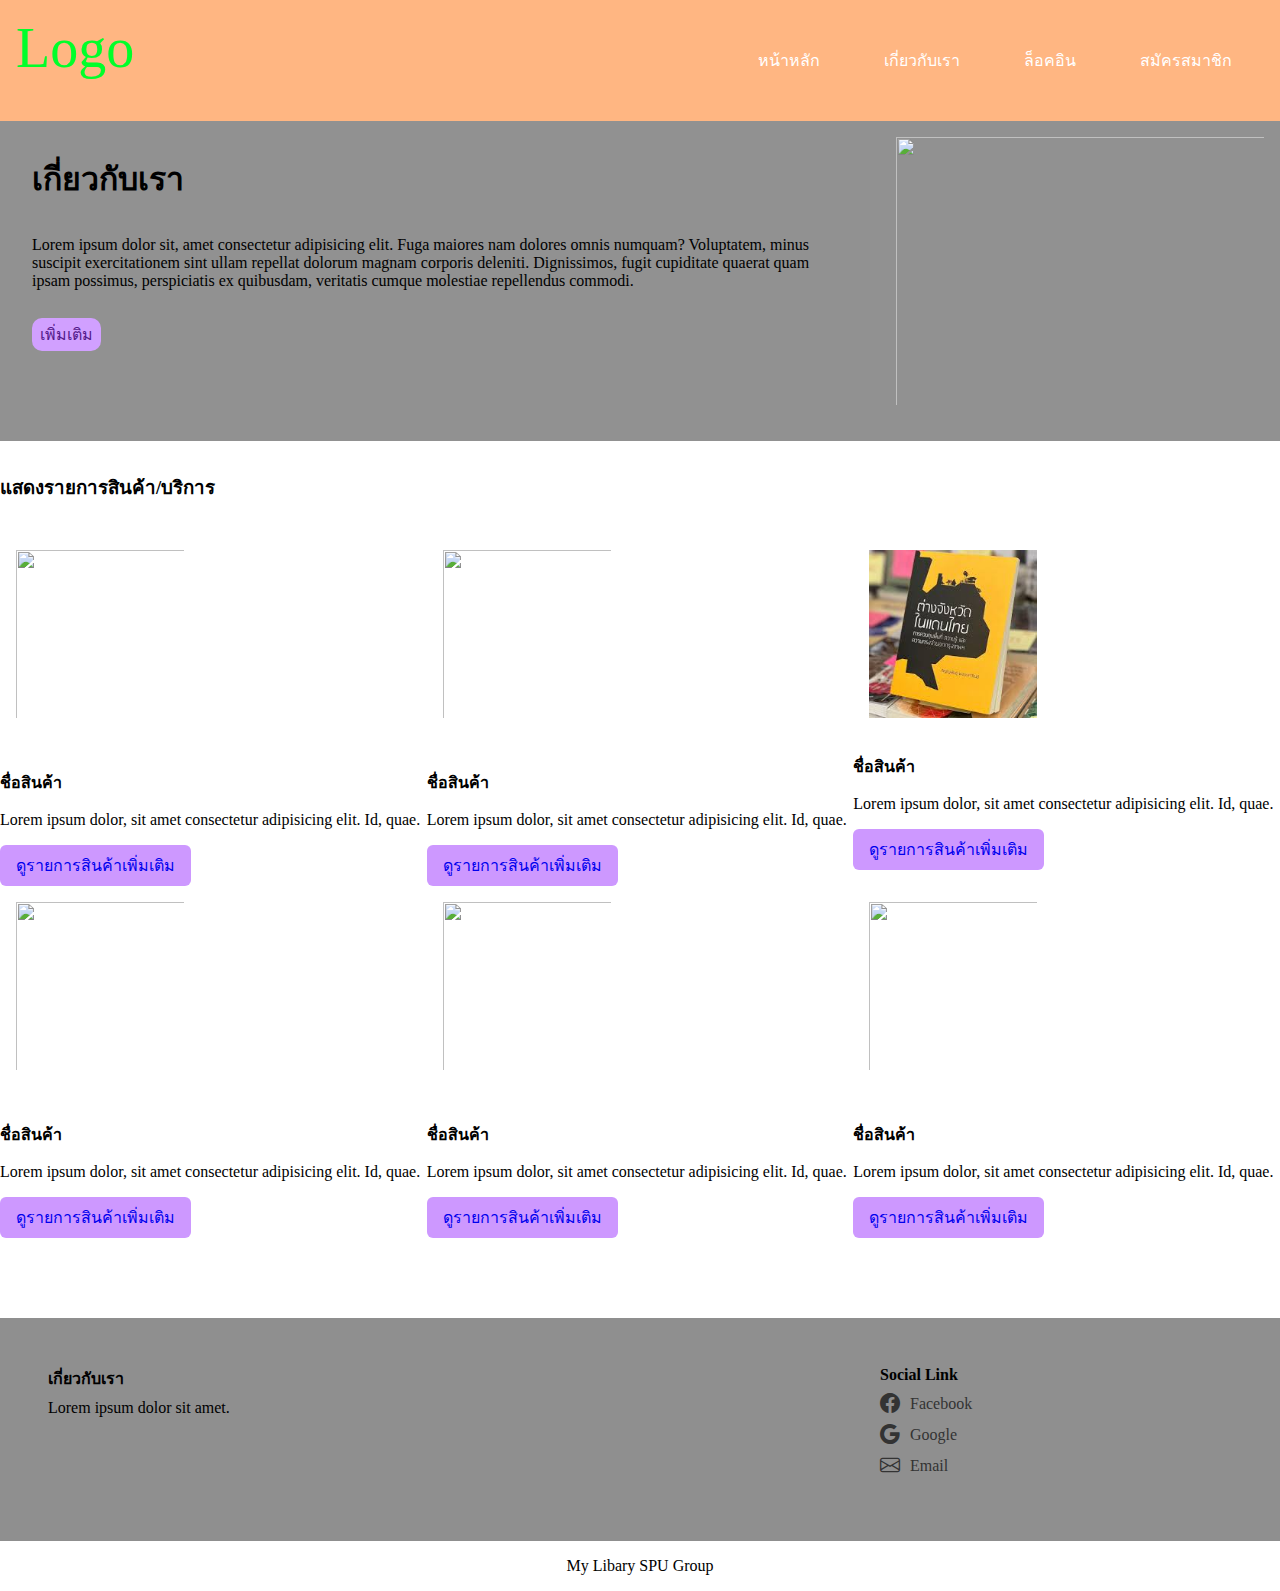
==== index.html @ f41d1828 "Add files via upload" ====
<!DOCTYPE html>
<html lang="en">
<head>
    <meta charset="UTF-8">
    <meta name="viewport" content="width=device-width, initial-scale=1.0">
    <title>My library room</title>
    <link rel="stylesheet" href="mainstye.css">
    <link rel="stylesheet" href="https://cdn.jsdelivr.net/npm/bootstrap-icons/font/bootstrap-icons.css">
</head>
<body>
    <nav>
        <div class="Header"></div>
            <div class="nav-head">
                <div class="Logo"><a href="#">Logo</a></div>
                    <ul class="menu">
                        <li><a href="">หน้าหลัก</a></li>
                        <li><a href="">เกี่ยวกับเรา</a></li>
                        <li><a href="">ล็อคอิน</a></li>
                        <li><a href="">สมัครสมาชิก</a></li>
                    </div>
                    </ul>
    </nav>

    <section class="maincontent">
        <div class="container"></div>
            <div class="maincontent-con">
                <div class="maincontent-info">
                    <h3>เกี่ยวกับเรา</h3>
                    <p>Lorem ipsum dolor sit, amet consectetur adipisicing elit. Fuga maiores nam dolores omnis numquam? Voluptatem, minus suscipit exercitationem sint ullam repellat dolorum magnam corporis deleniti. Dignissimos, fugit cupiditate quaerat quam ipsam possimus, perspiciatis ex quibusdam, veritatis cumque molestiae repellendus commodi.</p>
                    <a href=""class="maincontent-btn">เพิ่มเติม</a>
                </div>
                    <div class="maincontent-img">
                        <img src="https://files.oaiusercontent.com/file-5x9EPT1tbCtbZ12aa6kEpg?se=2025-03-15T07%3A15%3A17Z&sp=r&sv=2024-08-04&sr=b&rscc=max-age%3D604800%2C%20immutable%2C%20private&rscd=attachment%3B%20filename%3De11a7ab8-3368-4abc-b9de-c9dc01adc1b6.webp&sig=9b1g4wFEmssqhWFQDpd8QBojtdBMzHBajBwpkweS0%2BI%3D" alt="">
             </div>
        </div>
    </section>

    <section class="content">
        <div class="container">
            <div class="content-title">
                <h3>แสดงรายการสินค้า/บริการ</h3>
            </div>
            <div class="content-con">
                <div class="content-item">
                    <img src="https://files.oaiusercontent.com/file-7NmsrMwrtq18gDdojrAbKW?se=2025-03-15T07%3A42%3A38Z&sp=r&sv=2024-08-04&sr=b&rscc=max-age%3D604800%2C%20immutable%2C%20private&rscd=attachment%3B%20filename%3D683026c3-ba28-46ea-80e9-b3cc5b62e315.webp&sig=WNc18HVfJR%2BoTbEl8qQexrIHwPn0/tgY8X3B/tvEqaM%3D" alt="">
                    <h4>ชื่อสินค้า</h4>
                    <p>Lorem ipsum dolor, sit amet consectetur adipisicing elit. Id, quae.</p>
                    <a href="http://127.0.0.1:5501/Book1/index.html"class="content-btn">ดูรายการสินค้าเพิ่มเติม</a>
                </div>

                <div class="content-item">
                    <img src="https://www.nupress.grad.nu.ac.th/shop/wp-content/uploads/2024/03/cover-%E0%B8%81%E0%B8%B2%E0%B8%A3%E0%B9%80%E0%B8%A3%E0%B8%B5%E0%B8%A2%E0%B8%99%E0%B8%A3%E0%B8%B9%E0%B9%89%E0%B8%AA%E0%B8%B9%E0%B9%88%E0%B8%81%E0%B8%B2%E0%B8%A3%E0%B9%80%E0%B8%9B%E0%B8%A5%E0%B8%B5%E0%B9%88%E0%B8%A2%E0%B8%99%E0%B9%81%E0%B8%9B%E0%B8%A5%E0%B8%87.webp" alt="">
                    <h4>ชื่อสินค้า</h4>
                    <p>Lorem ipsum dolor, sit amet consectetur adipisicing elit. Id, quae.</p>
                    <a href="http://127.0.0.1:5501/Book2/index.html"class="content-btn">ดูรายการสินค้าเพิ่มเติม</a>
                </div>

                <div class="content-item">
                    <img src="[data-uri]" alt="">
                    <h4>ชื่อสินค้า</h4>
                    <p>Lorem ipsum dolor, sit amet consectetur adipisicing elit. Id, quae.</p>
                    <a href="http://127.0.0.1:5501/Book3/index.html"class="content-btn">ดูรายการสินค้าเพิ่มเติม</a>
                </div>

                <div class="content-item">
                    <img src="https://www.nupress.grad.nu.ac.th/shop/wp-content/uploads/2019/11/978-616-426-153-2.jpg" alt="">
                    <h4>ชื่อสินค้า</h4>
                    <p>Lorem ipsum dolor, sit amet consectetur adipisicing elit. Id, quae.</p>
                    <a href="http://127.0.0.1:5501/Book4/index.html"class="content-btn">ดูรายการสินค้าเพิ่มเติม</a>
                </div>

                <div class="content-item">
                    <img src="https://cn.lnwfile.com/_webp_max_images/300/300/dm/91/bx.webp" alt="">
                    <h4>ชื่อสินค้า</h4>
                    <p>Lorem ipsum dolor, sit amet consectetur adipisicing elit. Id, quae.</p>
                    <a href="http://127.0.0.1:5501/Book5/index.html"class="content-btn">ดูรายการสินค้าเพิ่มเติม</a>
                </div>

                <div class="content-item">
                    <img src="https://cn.lnwfile.com/_webp_max_images/300/300/gs/7i/us.webp" alt="">
                    <h4>ชื่อสินค้า</h4>
                    <p>Lorem ipsum dolor, sit amet consectetur adipisicing elit. Id, quae.</p>
                    <a href="http://127.0.0.1:5501/Book5/index.html"class="content-btn">ดูรายการสินค้าเพิ่มเติม</a>
                </div>
                
            </div>
        </div>
    </section>
    <div class="footer-top">
        <div class="container">
            <div class="footer-top-con">
                <div class="footertop-item">
                    <h4>เกี่ยวกับเรา</h4>
                    <p>Lorem ipsum dolor sit amet.</p>
                </div>
                <div class="footertop-item">
                    <h4>Social Link</h4>
                    <a href="#"><i class="bi bi-facebook"></i> Facebook</a>
                    <a href="#"><i class="bi bi-google"></i> Google</a>
                    <a href="#"><i class="bi bi-envelope"></i> Email</a>
                </div>
            </div>
        </div>
    </div>
    <div class="footer-buttom">My Libary SPU Group</div>
</body>
</html>
---- mainstye.css ----
*{
    margin: 0;
    padding: 0;
    box-sizing: border-box;
}

.head{
    max-width: 1140px;
    margin: 0 auto;
}

nav{
    padding: 1rem;
    background-color: rgb(255, 182, 130);
}   /* พื้นหลัง */

.nav-head{
    display: flex;
    justify-content: space-between;
} /* จัดตำแหน่ง เมนู */

.Logo a{
    font-size: 3.5rem;
    color: #00ff2a;
    text-decoration: none;
} /* Logo */

.menu{
    display: flex;
    list-style-type: none;
    align-items: center;
}   /* Display */

.menu li{
    margin:  2rem;
}   /* ระยะห่าง */

.menu li a{
    color: rgb(255, 255, 255);
    text-decoration: none;
}   /* สี font ของหน้าหลัก ล็อคอิน สมัครรหัส เกี่ยวกับเรา*/

.maincontent{
    background-color: rgb(145, 145, 145);
}   /* กำหนดสีพื้นหลัง */
.maincontent-con{
    display: flex;
}   /* กำหนดตำแหน่งรูปภาพ */

.maincontent-info
{
    width: 100%;
    padding: 2rem;
}   /* กำหนดระยะขอบใน*/

.maincontent-img img {
    width: 400px;
    height: 300px;
    padding: 1rem;
}   /* ขนาดรูปภาพ */

.maincontent-info h3{
    font-size: 2rem;
}

.maincontent-info p{
    margin: 2rem 0;
}

.maincontent-info .maincontent-btn{
    background-color: rgb(209, 160, 255);
    padding: 0.5rem;
    border-radius: 10px;
    text-decoration: none;
}

.content-con{
    display: grid;
    grid-template-columns: 1fr 1fr 1fr;
}

.content-title{
    margin: 2rem 0;
}

.content-item h4{
    margin-top: 1rem;
}

.content-item p{
    margin: 1rem 0;
}

.content-item a{
    display: inline-block;
    background-color: rgb(205, 152, 255);
    text-decoration: none;
    border-radius: 6px;
    padding: 0.5rem 1rem;
}

.content-item img {
    width: 200px;
    height: 200px;
    padding: 1rem;
}   /* ขนาดรูปภาพ */

.footer-top{
    margin-top: 5rem;
    padding: 3rem;
    background-color: #8f8f8f;
    color: #000000;
}

.footer-top-con{
    display: grid;
    grid-template-columns: 1fr 1fr;
    column-gap: 30rem;
}

.footertop-item{
    margin-bottom: 1rem;
}

.footer-buttom{
    background-color: rgb(255, 255, 255);
    padding: 1rem;
    text-align: center;
}

.footertop-item {
    display: flex;
    flex-direction: column;
    gap: 8px;
}
.footertop-item a {
    display: flex;
    align-items: center;
    text-decoration: none;
    color: #333;
    font-size: 16px;
}

.footertop-item i {
    font-size: 20px;
    margin-right: 10px;
}
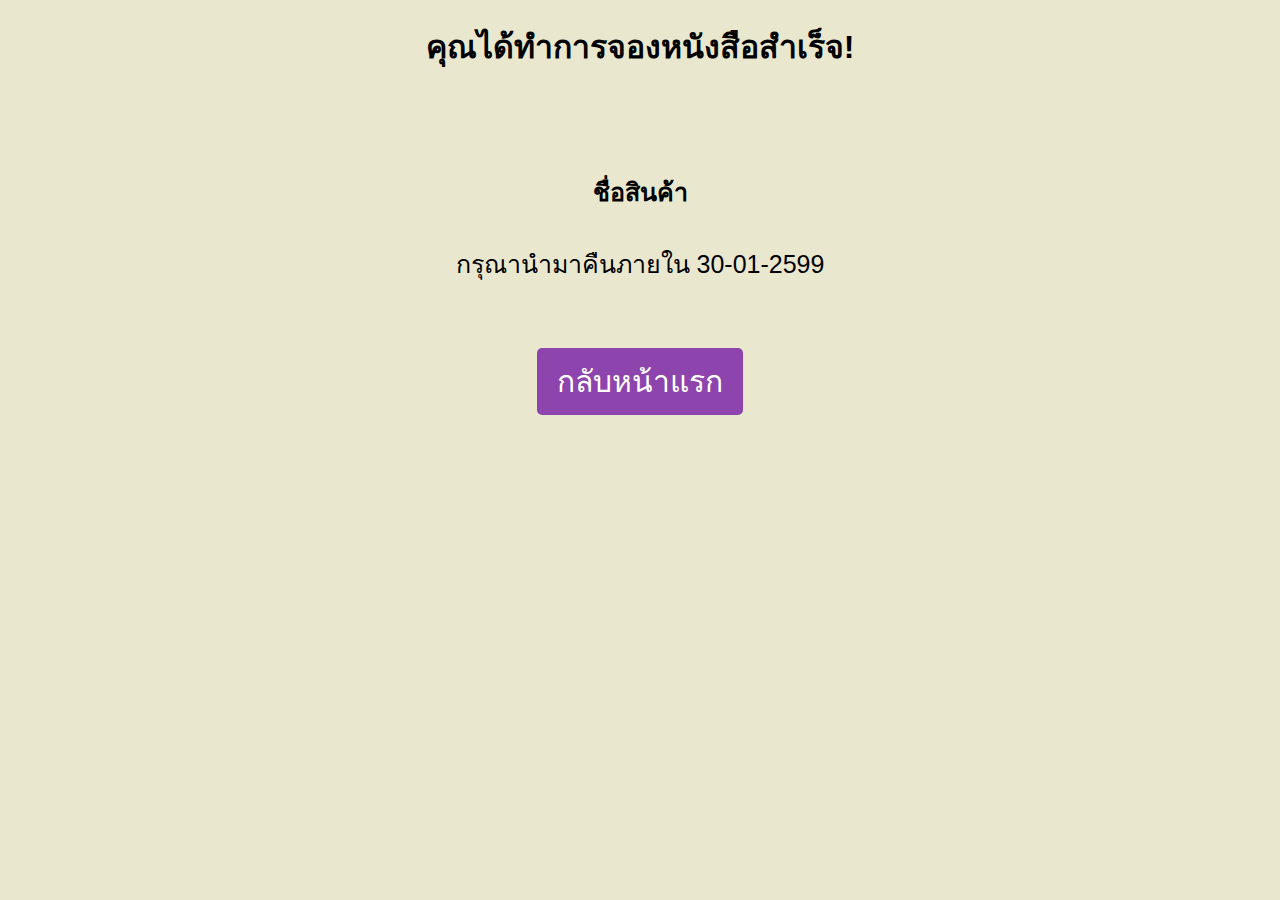
==== commit efacd835: "Add files via upload" ====
--- a/index.html
+++ b/index.html
@@ -1,107 +1,22 @@
 <!DOCTYPE html>
-<html lang="en">
+<html lang="th">
 <head>
     <meta charset="UTF-8">
     <meta name="viewport" content="width=device-width, initial-scale=1.0">
-    <title>My library room</title>
-    <link rel="stylesheet" href="mainstye.css">
-    <link rel="stylesheet" href="https://cdn.jsdelivr.net/npm/bootstrap-icons/font/bootstrap-icons.css">
+    <title>รายการสินค้า</title>
+    <link rel="stylesheet" href="rent1.css">
 </head>
 <body>
-    <nav>
-        <div class="Header"></div>
-            <div class="nav-head">
-                <div class="Logo"><a href="#">Logo</a></div>
-                    <ul class="menu">
-                        <li><a href="">หน้าหลัก</a></li>
-                        <li><a href="">เกี่ยวกับเรา</a></li>
-                        <li><a href="">ล็อคอิน</a></li>
-                        <li><a href="">สมัครสมาชิก</a></li>
-                    </div>
-                    </ul>
-    </nav>
+    <div class="content-title">
+        <h1>คุณได้ทำการจองหนังสือสำเร็จ!</h1>
+    </div>
 
-    <section class="maincontent">
-        <div class="container"></div>
-            <div class="maincontent-con">
-                <div class="maincontent-info">
-                    <h3>เกี่ยวกับเรา</h3>
-                    <p>Lorem ipsum dolor sit, amet consectetur adipisicing elit. Fuga maiores nam dolores omnis numquam? Voluptatem, minus suscipit exercitationem sint ullam repellat dolorum magnam corporis deleniti. Dignissimos, fugit cupiditate quaerat quam ipsam possimus, perspiciatis ex quibusdam, veritatis cumque molestiae repellendus commodi.</p>
-                    <a href=""class="maincontent-btn">เพิ่มเติม</a>
-                </div>
-                    <div class="maincontent-img">
-                        <img src="https://files.oaiusercontent.com/file-5x9EPT1tbCtbZ12aa6kEpg?se=2025-03-15T07%3A15%3A17Z&sp=r&sv=2024-08-04&sr=b&rscc=max-age%3D604800%2C%20immutable%2C%20private&rscd=attachment%3B%20filename%3De11a7ab8-3368-4abc-b9de-c9dc01adc1b6.webp&sig=9b1g4wFEmssqhWFQDpd8QBojtdBMzHBajBwpkweS0%2BI%3D" alt="">
-             </div>
-        </div>
-    </section>
+    <div class="rent1">
+        <img src="https://files.oaiusercontent.com/file-7NmsrMwrtq18gDdojrAbKW?se=2025-03-15T07%3A42%3A38Z&sp=r&sv=2024-08-04&sr=b&rscc=max-age%3D604800%2C%20immutable%2C%20private&rscd=attachment%3B%20filename%3D683026c3-ba28-46ea-80e9-b3cc5b62e315.webp&sig=WNc18HVfJR%2BoTbEl8qQexrIHwPn0/tgY8X3B/tvEqaM%3D" alt="">
+        <h4>ชื่อสินค้า</h4>
+        <p>กรุณานำมาคืนภายใน 30-01-2599</p>
+        <a href="http://127.0.0.1:5501/index.html"class="content-btn">กลับหน้าแรก</a>
 
-    <section class="content">
-        <div class="container">
-            <div class="content-title">
-                <h3>แสดงรายการสินค้า/บริการ</h3>
-            </div>
-            <div class="content-con">
-                <div class="content-item">
-                    <img src="https://files.oaiusercontent.com/file-7NmsrMwrtq18gDdojrAbKW?se=2025-03-15T07%3A42%3A38Z&sp=r&sv=2024-08-04&sr=b&rscc=max-age%3D604800%2C%20immutable%2C%20private&rscd=attachment%3B%20filename%3D683026c3-ba28-46ea-80e9-b3cc5b62e315.webp&sig=WNc18HVfJR%2BoTbEl8qQexrIHwPn0/tgY8X3B/tvEqaM%3D" alt="">
-                    <h4>ชื่อสินค้า</h4>
-                    <p>Lorem ipsum dolor, sit amet consectetur adipisicing elit. Id, quae.</p>
-                    <a href="http://127.0.0.1:5501/Book1/index.html"class="content-btn">ดูรายการสินค้าเพิ่มเติม</a>
-                </div>
-
-                <div class="content-item">
-                    <img src="https://www.nupress.grad.nu.ac.th/shop/wp-content/uploads/2024/03/cover-%E0%B8%81%E0%B8%B2%E0%B8%A3%E0%B9%80%E0%B8%A3%E0%B8%B5%E0%B8%A2%E0%B8%99%E0%B8%A3%E0%B8%B9%E0%B9%89%E0%B8%AA%E0%B8%B9%E0%B9%88%E0%B8%81%E0%B8%B2%E0%B8%A3%E0%B9%80%E0%B8%9B%E0%B8%A5%E0%B8%B5%E0%B9%88%E0%B8%A2%E0%B8%99%E0%B9%81%E0%B8%9B%E0%B8%A5%E0%B8%87.webp" alt="">
-                    <h4>ชื่อสินค้า</h4>
-                    <p>Lorem ipsum dolor, sit amet consectetur adipisicing elit. Id, quae.</p>
-                    <a href="http://127.0.0.1:5501/Book2/index.html"class="content-btn">ดูรายการสินค้าเพิ่มเติม</a>
-                </div>
-
-                <div class="content-item">
-                    <img src="[data-uri]" alt="">
-                    <h4>ชื่อสินค้า</h4>
-                    <p>Lorem ipsum dolor, sit amet consectetur adipisicing elit. Id, quae.</p>
-                    <a href="http://127.0.0.1:5501/Book3/index.html"class="content-btn">ดูรายการสินค้าเพิ่มเติม</a>
-                </div>
-
-                <div class="content-item">
-                    <img src="https://www.nupress.grad.nu.ac.th/shop/wp-content/uploads/2019/11/978-616-426-153-2.jpg" alt="">
-                    <h4>ชื่อสินค้า</h4>
-                    <p>Lorem ipsum dolor, sit amet consectetur adipisicing elit. Id, quae.</p>
-                    <a href="http://127.0.0.1:5501/Book4/index.html"class="content-btn">ดูรายการสินค้าเพิ่มเติม</a>
-                </div>
-
-                <div class="content-item">
-                    <img src="https://cn.lnwfile.com/_webp_max_images/300/300/dm/91/bx.webp" alt="">
-                    <h4>ชื่อสินค้า</h4>
-                    <p>Lorem ipsum dolor, sit amet consectetur adipisicing elit. Id, quae.</p>
-                    <a href="http://127.0.0.1:5501/Book5/index.html"class="content-btn">ดูรายการสินค้าเพิ่มเติม</a>
-                </div>
-
-                <div class="content-item">
-                    <img src="https://cn.lnwfile.com/_webp_max_images/300/300/gs/7i/us.webp" alt="">
-                    <h4>ชื่อสินค้า</h4>
-                    <p>Lorem ipsum dolor, sit amet consectetur adipisicing elit. Id, quae.</p>
-                    <a href="http://127.0.0.1:5501/Book5/index.html"class="content-btn">ดูรายการสินค้าเพิ่มเติม</a>
-                </div>
-                
-            </div>
-        </div>
-    </section>
-    <div class="footer-top">
-        <div class="container">
-            <div class="footer-top-con">
-                <div class="footertop-item">
-                    <h4>เกี่ยวกับเรา</h4>
-                    <p>Lorem ipsum dolor sit amet.</p>
-                </div>
-                <div class="footertop-item">
-                    <h4>Social Link</h4>
-                    <a href="#"><i class="bi bi-facebook"></i> Facebook</a>
-                    <a href="#"><i class="bi bi-google"></i> Google</a>
-                    <a href="#"><i class="bi bi-envelope"></i> Email</a>
-                </div>
-            </div>
-        </div>
     </div>
-    <div class="footer-buttom">My Libary SPU Group</div>
 </body>
 </html>--- a/rent1.css
+++ b/rent1.css
@@ -0,0 +1,53 @@
+body {
+    font-family: Arial, sans-serif;
+    text-align: center;
+    background-color: #e9e8cf;
+}
+
+.content-btn {
+    display: inline-block;
+    background-color: #8e44ad;
+    color: white;
+    padding: 10px 20px;
+    text-decoration: none;
+    border-radius: 5px;
+    margin-top: 20px;
+}
+
+.rent1 img {
+    width: 500px;
+    max-width: 400px;
+    height: auto;
+    padding: 1rem;
+}
+
+.content-btn:hover {
+    background-color: #8e44ad;
+}
+
+.content-btn:hover a{
+    display: inline-block;
+    background-color: rgb(205, 152, 255);
+    text-decoration: none;
+    border-radius: 6px;
+    padding: 0.5rem 1rem;
+}
+
+.rent1 {
+    margin: 2rem;
+}
+
+.rent1 a{
+    margin: 2rem;
+    font-size: 30px;
+}
+
+.rent1 h4{
+    margin: 2rem;
+    font-size: 25px;
+}
+
+.rent1 p{
+    margin: 2rem;
+    font-size: 25px;
+}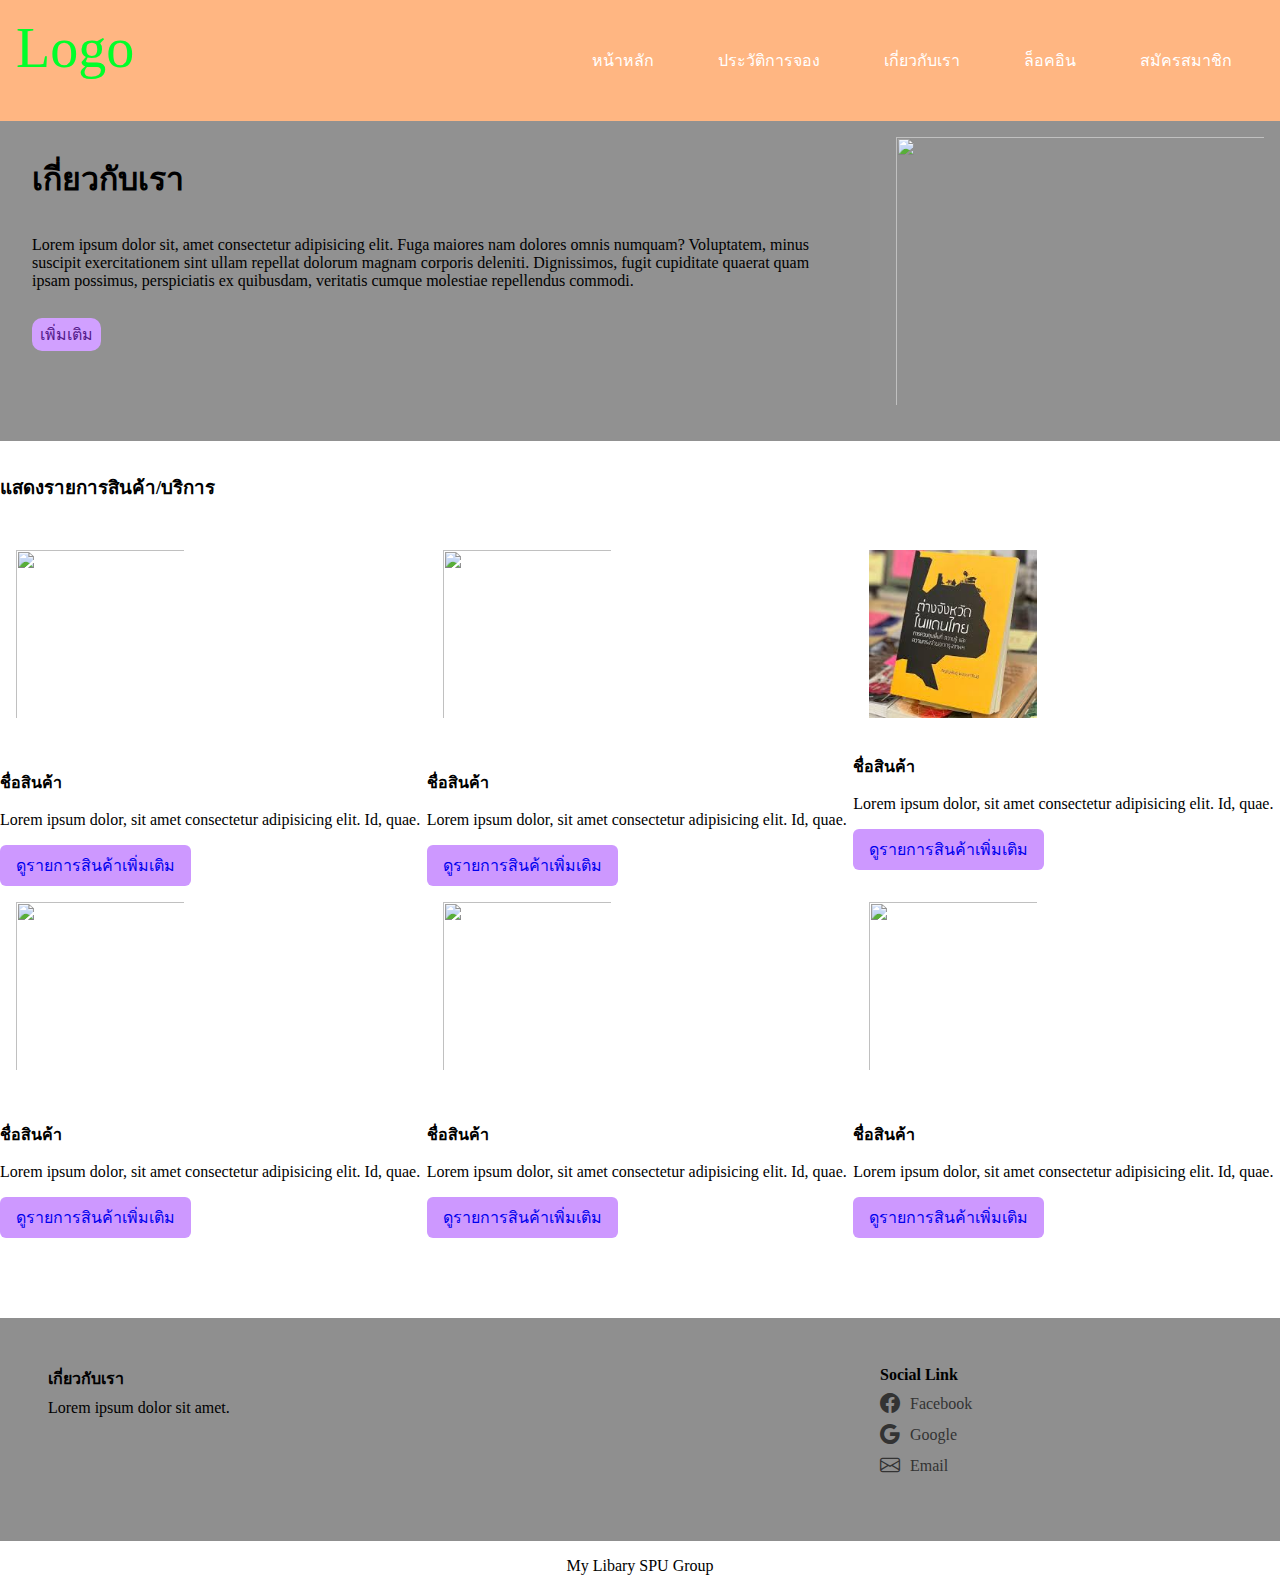
==== commit dc1f8a13: "Add files via upload" ====
--- a/index.html
+++ b/index.html
@@ -1,22 +1,108 @@
 <!DOCTYPE html>
-<html lang="th">
+<html lang="en">
 <head>
     <meta charset="UTF-8">
     <meta name="viewport" content="width=device-width, initial-scale=1.0">
-    <title>รายการสินค้า</title>
-    <link rel="stylesheet" href="rent1.css">
+    <title>My library room</title>
+    <link rel="stylesheet" href="mainstye.css">
+    <link rel="stylesheet" href="https://cdn.jsdelivr.net/npm/bootstrap-icons/font/bootstrap-icons.css">
 </head>
 <body>
-    <div class="content-title">
-        <h1>คุณได้ทำการจองหนังสือสำเร็จ!</h1>
+    <nav>
+        <div class="Header"></div>
+            <div class="nav-head">
+                <div class="Logo"><a href="#">Logo</a></div>
+                    <ul class="menu">
+                        <li><a href="">หน้าหลัก</a></li>
+                        <li><a href=""class="maincontent-btn">ประวัติการจอง</a></li>
+                        <li><a href="">เกี่ยวกับเรา</a></li>
+                        <li><a href="">ล็อคอิน</a></li>
+                        <li><a href="">สมัครสมาชิก</a></li>
+                    </div>
+                    </ul>
+    </nav>
+
+    <section class="maincontent">
+        <div class="container"></div>
+            <div class="maincontent-con">
+                <div class="maincontent-info">
+                    <h3>เกี่ยวกับเรา</h3>
+                    <p>Lorem ipsum dolor sit, amet consectetur adipisicing elit. Fuga maiores nam dolores omnis numquam? Voluptatem, minus suscipit exercitationem sint ullam repellat dolorum magnam corporis deleniti. Dignissimos, fugit cupiditate quaerat quam ipsam possimus, perspiciatis ex quibusdam, veritatis cumque molestiae repellendus commodi.</p>
+                    <a href=""class="maincontent-btn">เพิ่มเติม</a>
+                </div>
+                    <div class="maincontent-img">
+                        <img src="https://files.oaiusercontent.com/file-5x9EPT1tbCtbZ12aa6kEpg?se=2025-03-15T07%3A15%3A17Z&sp=r&sv=2024-08-04&sr=b&rscc=max-age%3D604800%2C%20immutable%2C%20private&rscd=attachment%3B%20filename%3De11a7ab8-3368-4abc-b9de-c9dc01adc1b6.webp&sig=9b1g4wFEmssqhWFQDpd8QBojtdBMzHBajBwpkweS0%2BI%3D" alt="">
+             </div>
+        </div>
+    </section>
+
+    <section class="content">
+        <div class="container">
+            <div class="content-title">
+                <h3>แสดงรายการสินค้า/บริการ</h3>
+            </div>
+            <div class="content-con">
+                <div class="content-item">
+                    <img src="https://files.oaiusercontent.com/file-7NmsrMwrtq18gDdojrAbKW?se=2025-03-15T07%3A42%3A38Z&sp=r&sv=2024-08-04&sr=b&rscc=max-age%3D604800%2C%20immutable%2C%20private&rscd=attachment%3B%20filename%3D683026c3-ba28-46ea-80e9-b3cc5b62e315.webp&sig=WNc18HVfJR%2BoTbEl8qQexrIHwPn0/tgY8X3B/tvEqaM%3D" alt="">
+                    <h4>ชื่อสินค้า</h4>
+                    <p>Lorem ipsum dolor, sit amet consectetur adipisicing elit. Id, quae.</p>
+                    <a href="http://127.0.0.1:5501/Book1/index.html"class="content-btn">ดูรายการสินค้าเพิ่มเติม</a>
+                </div>
+
+                <div class="content-item">
+                    <img src="https://www.nupress.grad.nu.ac.th/shop/wp-content/uploads/2024/03/cover-%E0%B8%81%E0%B8%B2%E0%B8%A3%E0%B9%80%E0%B8%A3%E0%B8%B5%E0%B8%A2%E0%B8%99%E0%B8%A3%E0%B8%B9%E0%B9%89%E0%B8%AA%E0%B8%B9%E0%B9%88%E0%B8%81%E0%B8%B2%E0%B8%A3%E0%B9%80%E0%B8%9B%E0%B8%A5%E0%B8%B5%E0%B9%88%E0%B8%A2%E0%B8%99%E0%B9%81%E0%B8%9B%E0%B8%A5%E0%B8%87.webp" alt="">
+                    <h4>ชื่อสินค้า</h4>
+                    <p>Lorem ipsum dolor, sit amet consectetur adipisicing elit. Id, quae.</p>
+                    <a href="http://127.0.0.1:5501/Book2/index.html"class="content-btn">ดูรายการสินค้าเพิ่มเติม</a>
+                </div>
+
+                <div class="content-item">
+                    <img src="[data-uri]" alt="">
+                    <h4>ชื่อสินค้า</h4>
+                    <p>Lorem ipsum dolor, sit amet consectetur adipisicing elit. Id, quae.</p>
+                    <a href="http://127.0.0.1:5501/Book3/index.html"class="content-btn">ดูรายการสินค้าเพิ่มเติม</a>
+                </div>
+
+                <div class="content-item">
+                    <img src="https://www.nupress.grad.nu.ac.th/shop/wp-content/uploads/2019/11/978-616-426-153-2.jpg" alt="">
+                    <h4>ชื่อสินค้า</h4>
+                    <p>Lorem ipsum dolor, sit amet consectetur adipisicing elit. Id, quae.</p>
+                    <a href="http://127.0.0.1:5501/Book4/index.html"class="content-btn">ดูรายการสินค้าเพิ่มเติม</a>
+                </div>
+
+                <div class="content-item">
+                    <img src="https://cn.lnwfile.com/_webp_max_images/300/300/dm/91/bx.webp" alt="">
+                    <h4>ชื่อสินค้า</h4>
+                    <p>Lorem ipsum dolor, sit amet consectetur adipisicing elit. Id, quae.</p>
+                    <a href="http://127.0.0.1:5501/Book5/index.html"class="content-btn">ดูรายการสินค้าเพิ่มเติม</a>
+                </div>
+
+                <div class="content-item">
+                    <img src="https://cn.lnwfile.com/_webp_max_images/300/300/gs/7i/us.webp" alt="">
+                    <h4>ชื่อสินค้า</h4>
+                    <p>Lorem ipsum dolor, sit amet consectetur adipisicing elit. Id, quae.</p>
+                    <a href="http://127.0.0.1:5501/Book6/index.html"class="content-btn">ดูรายการสินค้าเพิ่มเติม</a>
+                </div>
+                
+            </div>
+        </div>
+    </section>
+    <div class="footer-top">
+        <div class="container">
+            <div class="footer-top-con">
+                <div class="footertop-item">
+                    <h4>เกี่ยวกับเรา</h4>
+                    <p>Lorem ipsum dolor sit amet.</p>
+                </div>
+                <div class="footertop-item">
+                    <h4>Social Link</h4>
+                    <a href=""><i class="bi bi-facebook"></i> Facebook</a>
+                    <a href=""><i class="bi bi-google"></i> Google</a>
+                    <a href=""><i class="bi bi-envelope"></i> Email</a>
+                </div>
+            </div>
+        </div>
     </div>
-
-    <div class="rent1">
-        <img src="https://files.oaiusercontent.com/file-7NmsrMwrtq18gDdojrAbKW?se=2025-03-15T07%3A42%3A38Z&sp=r&sv=2024-08-04&sr=b&rscc=max-age%3D604800%2C%20immutable%2C%20private&rscd=attachment%3B%20filename%3D683026c3-ba28-46ea-80e9-b3cc5b62e315.webp&sig=WNc18HVfJR%2BoTbEl8qQexrIHwPn0/tgY8X3B/tvEqaM%3D" alt="">
-        <h4>ชื่อสินค้า</h4>
-        <p>กรุณานำมาคืนภายใน 30-01-2599</p>
-        <a href="http://127.0.0.1:5501/index.html"class="content-btn">กลับหน้าแรก</a>
-
-    </div>
+    <div class="footer-buttom">My Libary SPU Group</div>
 </body>
 </html>--- a/mainstye.css
+++ b/mainstye.css
@@ -0,0 +1,148 @@
+*{
+    margin: 0;
+    padding: 0;
+    box-sizing: border-box;
+}
+
+.head{
+    max-width: 1140px;
+    margin: 0 auto;
+}
+
+nav{
+    padding: 1rem;
+    background-color: rgb(255, 182, 130);
+}   /* พื้นหลัง */
+
+.nav-head{
+    display: flex;
+    justify-content: space-between;
+} /* จัดตำแหน่ง เมนู */
+
+.Logo a{
+    font-size: 3.5rem;
+    color: #00ff2a;
+    text-decoration: none;
+} /* Logo */
+
+.menu{
+    display: flex;
+    list-style-type: none;
+    align-items: center;
+}   /* Display */
+
+.menu li{
+    margin:  2rem;
+}   /* ระยะห่าง */
+
+.menu li a{
+    color: rgb(255, 255, 255);
+    text-decoration: none;
+}   /* สี font ของหน้าหลัก ล็อคอิน สมัครรหัส เกี่ยวกับเรา*/
+
+
+.maincontent{
+    background-color: rgb(145, 145, 145);
+}   /* กำหนดสีพื้นหลัง */
+.maincontent-con{
+    display: flex;
+}   /* กำหนดตำแหน่งรูปภาพ */
+
+.maincontent-info
+{
+    width: 100%;
+    padding: 2rem;
+}   /* กำหนดระยะขอบใน*/
+
+.maincontent-img img {
+    width: 400px;
+    height: 300px;
+    padding: 1rem;
+}   /* ขนาดรูปภาพ */
+
+.maincontent-info h3{
+    font-size: 2rem;
+}
+
+.maincontent-info p{
+    margin: 2rem 0;
+}
+
+.maincontent-info .maincontent-btn{
+    background-color: rgb(209, 160, 255);
+    padding: 0.5rem;
+    border-radius: 10px;
+    text-decoration: none;
+}
+
+.content-con{
+    display: grid;
+    grid-template-columns: 1fr 1fr 1fr;
+}
+
+.content-title{
+    margin: 2rem 0;
+}
+
+.content-item h4{
+    margin-top: 1rem;
+}
+
+.content-item p{
+    margin: 1rem 0;
+}
+
+.content-item a{
+    display: inline-block;
+    background-color: rgb(205, 152, 255);
+    text-decoration: none;
+    border-radius: 6px;
+    padding: 0.5rem 1rem;
+}
+
+.content-item img {
+    width: 200px;
+    height: 200px;
+    padding: 1rem;
+}   /* ขนาดรูปภาพ */
+
+.footer-top{
+    margin-top: 5rem;
+    padding: 3rem;
+    background-color: #8f8f8f;
+    color: #000000;
+}
+
+.footer-top-con{
+    display: grid;
+    grid-template-columns: 1fr 1fr;
+    column-gap: 30rem;
+}
+
+.footertop-item{
+    margin-bottom: 1rem;
+}
+
+.footer-buttom{
+    background-color: rgb(255, 255, 255);
+    padding: 1rem;
+    text-align: center;
+}
+
+.footertop-item {
+    display: flex;
+    flex-direction: column;
+    gap: 8px;
+}
+.footertop-item a {
+    display: flex;
+    align-items: center;
+    text-decoration: none;
+    color: #333;
+    font-size: 16px;
+}
+
+.footertop-item i {
+    font-size: 20px;
+    margin-right: 10px;
+}
